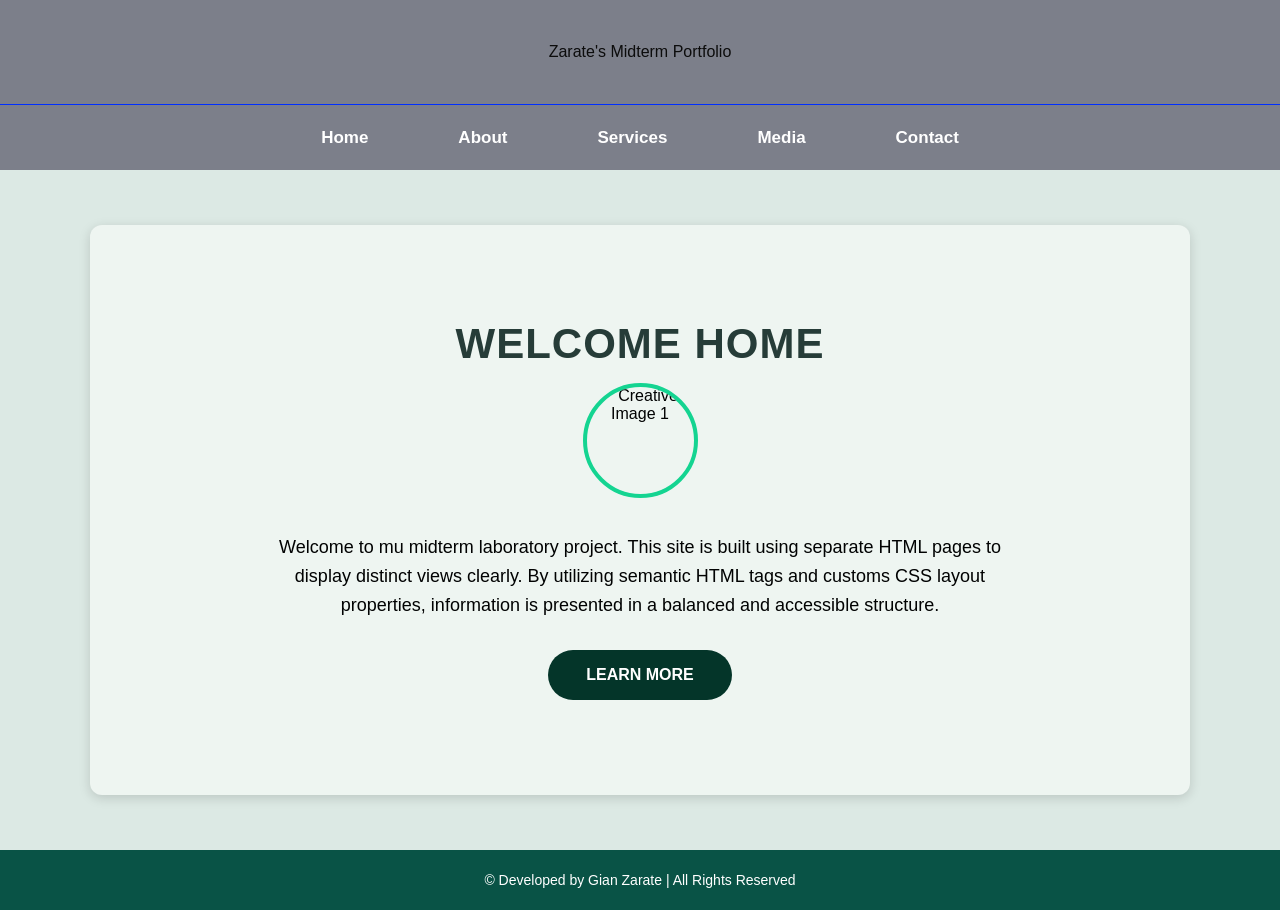
==== index.html @ e048dc35 "exam" ====
<!DOCTYPE html>
<html lang="en">
<head>
    <meta charset="UTF-8">
    <meta name="viewport" content="width=device-width, initial-scale=1.0">
    <title>Zarate's Midterm Portfolio</title>

    <style>
        * {
            margin: 0;
            padding: 0;
            box-sizing: border-box;
        }

        body {
            font-family: Arial, sans-serif;
            background-color: #dce9e4;
            color: #010202;
        }

        
        header {
            background-color: #7c7f8a;
            color: rgb(12, 12, 12);
        }

        .top-header {
            height: 105px;
            display: flex;
            justify-content: center;
            align-items: center;
            gap: 18px;
            border-bottom: 1px solid #002fff;
        }

        nav {
            height: 65px;
            display: flex;
            justify-content: center;
            align-items: center;
        }

        nav a {
            color: white;
            text-decoration: none;
            padding: 23px 45px;
            font-size: 17px;
            font-weight: bold;
        }

        nav a:hover,
        nav a.active {
            background-color: #0b0c0c;
        }

        
        main {
            padding: 55px 7%;
        }

        .hero {
            background-color: #eef5f1;
            min-height: 570px;
            border-radius: 12px;
            box-shadow: 0 3px 12px rgba(0, 0, 0, 0.15);

            display: flex;
            flex-direction: column;
            justify-content: center;
            align-items: center;
            text-align: center;
            padding: 50px;
        }

        .hero h1 {
            font-size: 42px;
            color: #263c38;
            margin-bottom: 15px;
            letter-spacing: 1px;
        }

        .hero h2 {
            font-size: 20px;
            font-weight: normal;
            font-style: italic;
            margin-bottom: 35px;
            color: #070707;
        }

        
        .profiles {
            display: flex;
            gap: 28px;
            margin-bottom: 35px;
        }

        .profiles img {
            width: 115px;
            height: 115px;
            object-fit: cover;
            border-radius: 50%;
            border: 4px solid #14d491;
        }

        .description {
            max-width: 750px;
            font-size: 18px;
            line-height: 1.6;
            margin-bottom: 30px;
        }

        
        .learn-more {
            display: inline-block;
            background-color: #043529;
            color: white;
            text-decoration: none;
            padding: 16px 38px;
            border-radius: 30px;
            font-weight: bold;
            transition: 0.3s;
        }

        .learn-more:hover {
            background-color: #607d73;
        }

        
        footer {
            background-color: #095346;
            color: white;
            text-align: center;
            padding: 22px;
            font-size: 14px;
        }

        
        @media (max-width: 700px) {

            .brand {
                font-size: 20px;
            }

            nav a {
                padding: 20px 12px;
                font-size: 13px;
            }

            .hero h1 {
                font-size: 30px;
            }

            .profiles img {
                width: 85px;
                height: 85px;
            }

            .description {
                font-size: 15px;
            }
        }
    </style>
</head>

<body>

    
    <header>

        <div class="top-header">

            
            

            <div class="brand">
                Zarate's Midterm Portfolio
            </div>

        </div>

        
        <nav>
            <a href="index2.html">Home</a>
            <a href="about.html">About</a>
            <a href="services.html">Services</a>
            <a href="media.html">Media</a>
             <a href="contact.html">Contact</a>
        </nav>

    </header>


    
    <main>

        <section class="hero">

            <h1>WELCOME HOME</h1>

            


            
            <div class="profiles">

                
                <img src="picture1.jpg" alt="Creative Image 1">

            </div>


            <p class="description">
                Welcome to mu midterm laboratory project. This site is built using 
                separate HTML pages to display distinct views clearly. By utilizing
                semantic HTML tags and customs CSS layout properties, information is
                presented in a balanced and accessible structure.

            </p>


            <a href="learn.html" class="learn-more">
                LEARN MORE
            </a>

        </section>

    </main>


    
    <footer>
        © Developed by Gian Zarate | All Rights Reserved
    </footer>

</body>
</html>
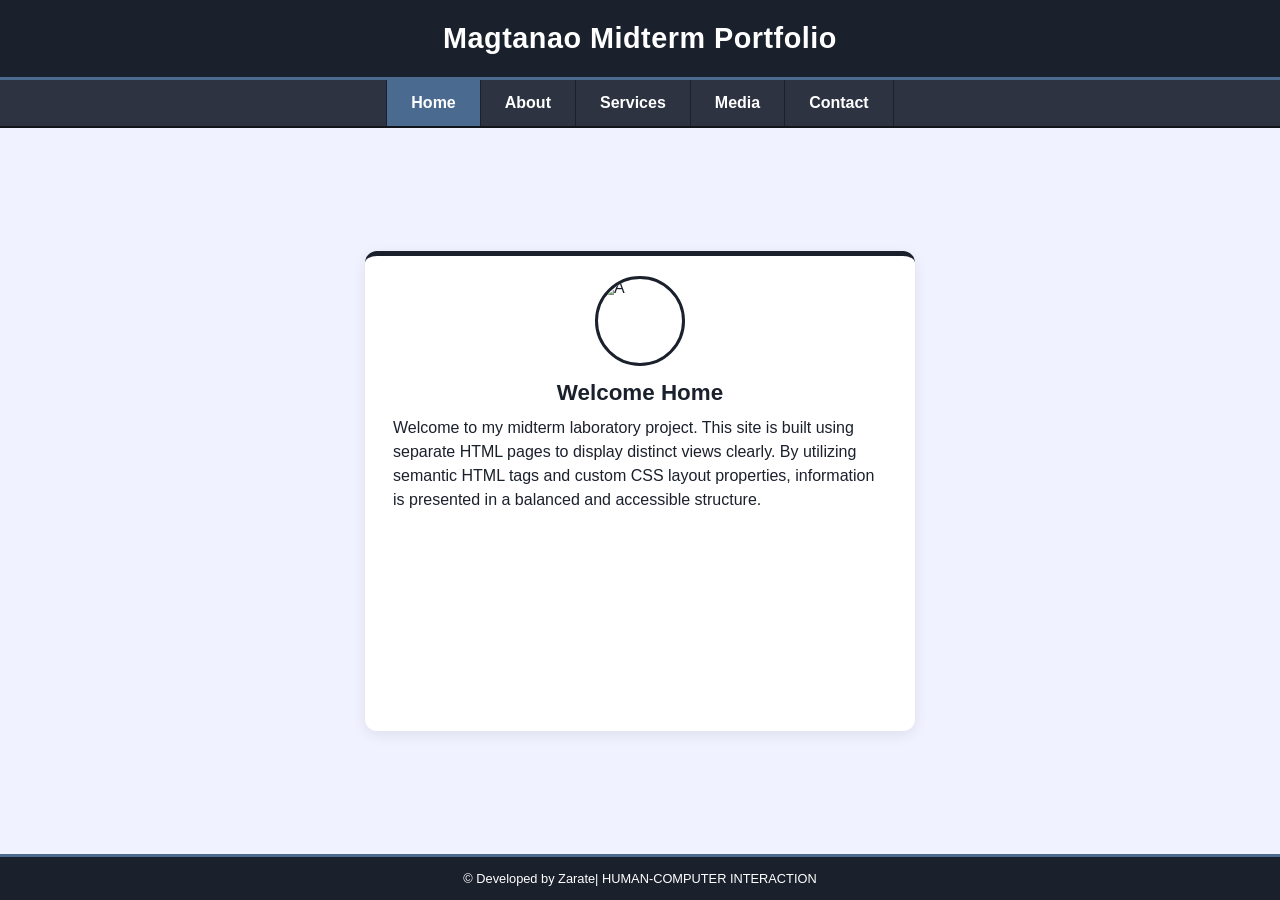
==== commit 90e354d4: "second" ====
--- a/index.html
+++ b/index.html
@@ -1,236 +1,34 @@
 <!DOCTYPE html>
 <html lang="en">
 <head>
-    <meta charset="UTF-8">
-    <meta name="viewport" content="width=device-width, initial-scale=1.0">
-    <title>Zarate's Midterm Portfolio</title>
+  <meta charset="UTF-8">
+  <meta name="viewport" content="width=device-width, initial-scale=1.0">
+  <title>MAGTANAO | Home</title>
+  <link rel="stylesheet" href="style.css">
+</head>
+<body>
+  <header>
+    <h1>Magtanao Midterm Portfolio</h1>
+  </header>
 
-    <style>
-        * {
-            margin: 0;
-            padding: 0;
-            box-sizing: border-box;
-        }
+  <nav aria-label="Main navigation">
+    <a href="index.html" class="active" aria-current="page">Home</a>
+    <a href="about.html">About</a>
+    <a href="services.html">Services</a>
+    <a href="media.html">Media</a>
+    <a href="contact.html">Contact</a>
+  </nav>
 
-        body {
-            font-family: Arial, sans-serif;
-            background-color: #dce9e4;
-            color: #010202;
-        }
+  <main>
+    <section class="card">
+      <img class="avatar" src="8.jpg" alt="A">
+      <h2>Welcome Home</h2>
+      <p>Welcome to my midterm laboratory project. This site is built using separate HTML pages to display distinct views clearly. By utilizing semantic HTML tags and custom CSS layout properties, information is presented in a balanced and accessible structure.</p>
+    </section>
+  </main>
 
-        
-        header {
-            background-color: #7c7f8a;
-            color: rgb(12, 12, 12);
-        }
-
-        .top-header {
-            height: 105px;
-            display: flex;
-            justify-content: center;
-            align-items: center;
-            gap: 18px;
-            border-bottom: 1px solid #002fff;
-        }
-
-        nav {
-            height: 65px;
-            display: flex;
-            justify-content: center;
-            align-items: center;
-        }
-
-        nav a {
-            color: white;
-            text-decoration: none;
-            padding: 23px 45px;
-            font-size: 17px;
-            font-weight: bold;
-        }
-
-        nav a:hover,
-        nav a.active {
-            background-color: #0b0c0c;
-        }
-
-        
-        main {
-            padding: 55px 7%;
-        }
-
-        .hero {
-            background-color: #eef5f1;
-            min-height: 570px;
-            border-radius: 12px;
-            box-shadow: 0 3px 12px rgba(0, 0, 0, 0.15);
-
-            display: flex;
-            flex-direction: column;
-            justify-content: center;
-            align-items: center;
-            text-align: center;
-            padding: 50px;
-        }
-
-        .hero h1 {
-            font-size: 42px;
-            color: #263c38;
-            margin-bottom: 15px;
-            letter-spacing: 1px;
-        }
-
-        .hero h2 {
-            font-size: 20px;
-            font-weight: normal;
-            font-style: italic;
-            margin-bottom: 35px;
-            color: #070707;
-        }
-
-        
-        .profiles {
-            display: flex;
-            gap: 28px;
-            margin-bottom: 35px;
-        }
-
-        .profiles img {
-            width: 115px;
-            height: 115px;
-            object-fit: cover;
-            border-radius: 50%;
-            border: 4px solid #14d491;
-        }
-
-        .description {
-            max-width: 750px;
-            font-size: 18px;
-            line-height: 1.6;
-            margin-bottom: 30px;
-        }
-
-        
-        .learn-more {
-            display: inline-block;
-            background-color: #043529;
-            color: white;
-            text-decoration: none;
-            padding: 16px 38px;
-            border-radius: 30px;
-            font-weight: bold;
-            transition: 0.3s;
-        }
-
-        .learn-more:hover {
-            background-color: #607d73;
-        }
-
-        
-        footer {
-            background-color: #095346;
-            color: white;
-            text-align: center;
-            padding: 22px;
-            font-size: 14px;
-        }
-
-        
-        @media (max-width: 700px) {
-
-            .brand {
-                font-size: 20px;
-            }
-
-            nav a {
-                padding: 20px 12px;
-                font-size: 13px;
-            }
-
-            .hero h1 {
-                font-size: 30px;
-            }
-
-            .profiles img {
-                width: 85px;
-                height: 85px;
-            }
-
-            .description {
-                font-size: 15px;
-            }
-        }
-    </style>
-</head>
-
-<body>
-
-    
-    <header>
-
-        <div class="top-header">
-
-            
-            
-
-            <div class="brand">
-                Zarate's Midterm Portfolio
-            </div>
-
-        </div>
-
-        
-        <nav>
-            <a href="index2.html">Home</a>
-            <a href="about.html">About</a>
-            <a href="services.html">Services</a>
-            <a href="media.html">Media</a>
-             <a href="contact.html">Contact</a>
-        </nav>
-
-    </header>
-
-
-    
-    <main>
-
-        <section class="hero">
-
-            <h1>WELCOME HOME</h1>
-
-            
-
-
-            
-            <div class="profiles">
-
-                
-                <img src="picture1.jpg" alt="Creative Image 1">
-
-            </div>
-
-
-            <p class="description">
-                Welcome to mu midterm laboratory project. This site is built using 
-                separate HTML pages to display distinct views clearly. By utilizing
-                semantic HTML tags and customs CSS layout properties, information is
-                presented in a balanced and accessible structure.
-
-            </p>
-
-
-            <a href="learn.html" class="learn-more">
-                LEARN MORE
-            </a>
-
-        </section>
-
-    </main>
-
-
-    
-    <footer>
-        © Developed by Gian Zarate | All Rights Reserved
-    </footer>
-
+  <footer>
+    <p>  © Developed by Zarate| HUMAN-COMPUTER INTERACTION</p>
+  </footer>
 </body>
 </html>
--- a/style.css
+++ b/style.css
@@ -0,0 +1,138 @@
+* { box-sizing: border-box; margin: 0; padding: 0; }
+
+body {
+  font-family: "Segoe UI", Tahoma, Verdana, sans-serif;
+  background: #f0f2ff;
+  color: #1a202c;
+  min-height: 100vh;
+  display: flex;
+  flex-direction: column;
+}
+
+
+header {
+  background: #1a202c;
+  color: #fff;
+  text-align: center;
+  padding: 22px 16px;
+  border-bottom: 3px solid #4a6a8f;
+}
+header h1 { font-size: 1.8rem; letter-spacing: 0.5px; }
+
+
+nav {
+  background: #2d3340;
+  border-bottom: 2px solid #11141a;
+  display: flex;
+  justify-content: center;
+}
+nav a {
+  color: #fff;
+  text-decoration: none;
+  font-weight: 700;
+  padding: 14px 24px;
+  border-left: 1px solid #1a202c;
+  transition: background 0.2s;
+}
+nav a:last-child { border-right: 1px solid #1a202c; }
+nav a:hover, nav a:focus { background: #3c4658; outline: none; }
+nav a.active { background: #4a6a8f; }
+
+
+main {
+  flex: 1;
+  display: flex;
+  justify-content: center;
+  align-items: center;
+  padding: 40px 16px;
+}
+
+.card {
+  background: #fff;
+  width: 100%;
+  max-width: 550px;
+  min-height: 480px;
+  border-top: 5px solid #1a202c;
+  border-radius: 12px;
+  padding: 20px 28px;
+  box-shadow: 0 4px 14px rgba(0, 0, 0, 0.08);
+}
+
+.avatar {
+  display: block;
+  width: 90px;
+  height: 90px;
+  border-radius: 50%;
+  border: 3px solid #1a202c;
+  object-fit: cover;
+  margin: 0 auto 14px;
+}
+
+.card h2 { text-align: center; font-size: 1.4rem; margin-bottom: 10px; }
+.card p { line-height: 1.5; }
+
+
+.card ul { margin: 10px 0 0 20px; font-size: 0.85rem; }
+.card li { margin-bottom: 6px; }
+
+
+.table-title { font-size: 0.85rem; font-weight: 700; margin-bottom: 6px; }
+table { width: 100%; border-collapse: collapse; font-size: 0.82rem; }
+th, td { border: 1px solid #ccc; padding: 7px 9px; text-align: left; }
+thead th { background: #1a202c; color: #fff; }
+tbody tr:nth-child(even) { background: #f7f8fb; }
+tfoot td { font-style: italic; background: #f0f0f0; font-size: 0.75rem; }
+
+
+figure {
+  background: #f8f9fb;
+  border-left: 4px solid #4a6a8f;
+  padding: 12px;
+  text-align: center;
+}
+figure audio { width: 100%; max-width: 300px; }
+figcaption { font-size: 0.78rem; font-style: italic; color: #4a5568; margin-top: 6px; }
+
+
+fieldset { border: none; }
+legend { font-size: 1rem; margin-bottom: 4px; }
+label { display: block; font-size: 0.8rem; font-weight: 700; margin-top: 8px; margin-bottom: 3px; }
+input, select, textarea {
+  width: 100%;
+  padding: 7px 9px;
+  font-size: 0.8rem;
+  font-family: inherit;
+  border: 1px solid #aab;
+  border-radius: 3px;
+}
+input:focus, select:focus, textarea:focus { outline: 2px solid #4a6a8f; }
+textarea { height: 46px; resize: vertical; }
+button {
+  width: 100%;
+  margin-top: 10px;
+  padding: 9px;
+  background: #1a202c;
+  color: #fff;
+  font-weight: 700;
+  font-size: 0.85rem;
+  border: none;
+  border-radius: 3px;
+  cursor: pointer;
+}
+button:hover, button:focus { background: #3c4658; }
+
+footer {
+  background: #1a202c;
+  color: #fff;
+  text-align: center;
+  font-size: 0.8rem;
+  padding: 14px;
+  border-top: 3px solid #4a6a8f;
+}
+
+@media (max-width: 600px) {
+  nav { flex-wrap: wrap; }
+  nav a { padding: 12px 14px; }
+  .card { padding: 18px; }
+}
+
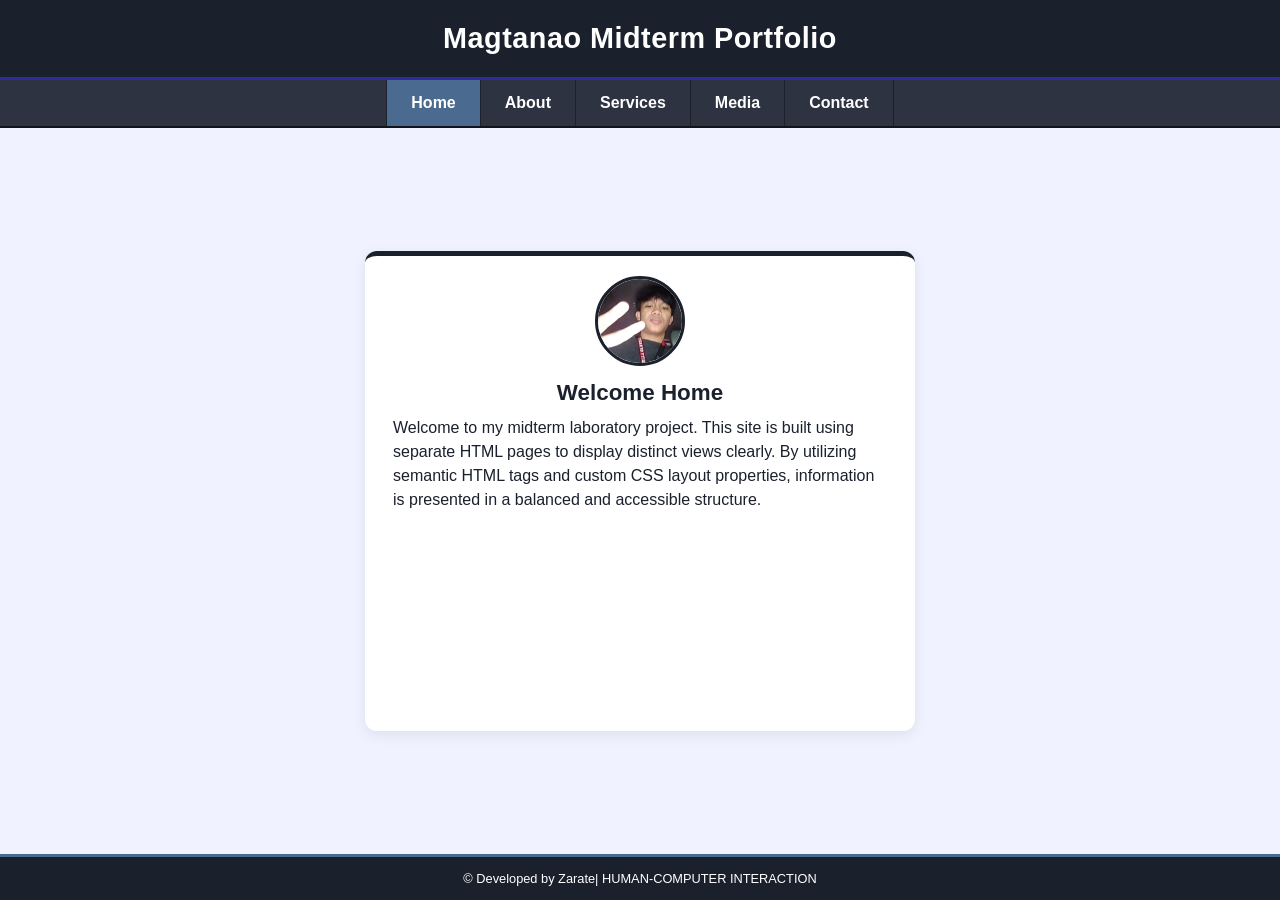
==== commit 89723cb5: "third" ====
--- a/index.html
+++ b/index.html
@@ -21,7 +21,7 @@
 
   <main>
     <section class="card">
-      <img class="avatar" src="8.jpg" alt="A">
+      <img class="avatar" src="picture1.jpg" alt="A">
       <h2>Welcome Home</h2>
       <p>Welcome to my midterm laboratory project. This site is built using separate HTML pages to display distinct views clearly. By utilizing semantic HTML tags and custom CSS layout properties, information is presented in a balanced and accessible structure.</p>
     </section>
--- a/style.css
+++ b/style.css
@@ -15,7 +15,7 @@
   color: #fff;
   text-align: center;
   padding: 22px 16px;
-  border-bottom: 3px solid #4a6a8f;
+  border-bottom: 3px solid #2d2b9e;
 }
 header h1 { font-size: 1.8rem; letter-spacing: 0.5px; }
 
